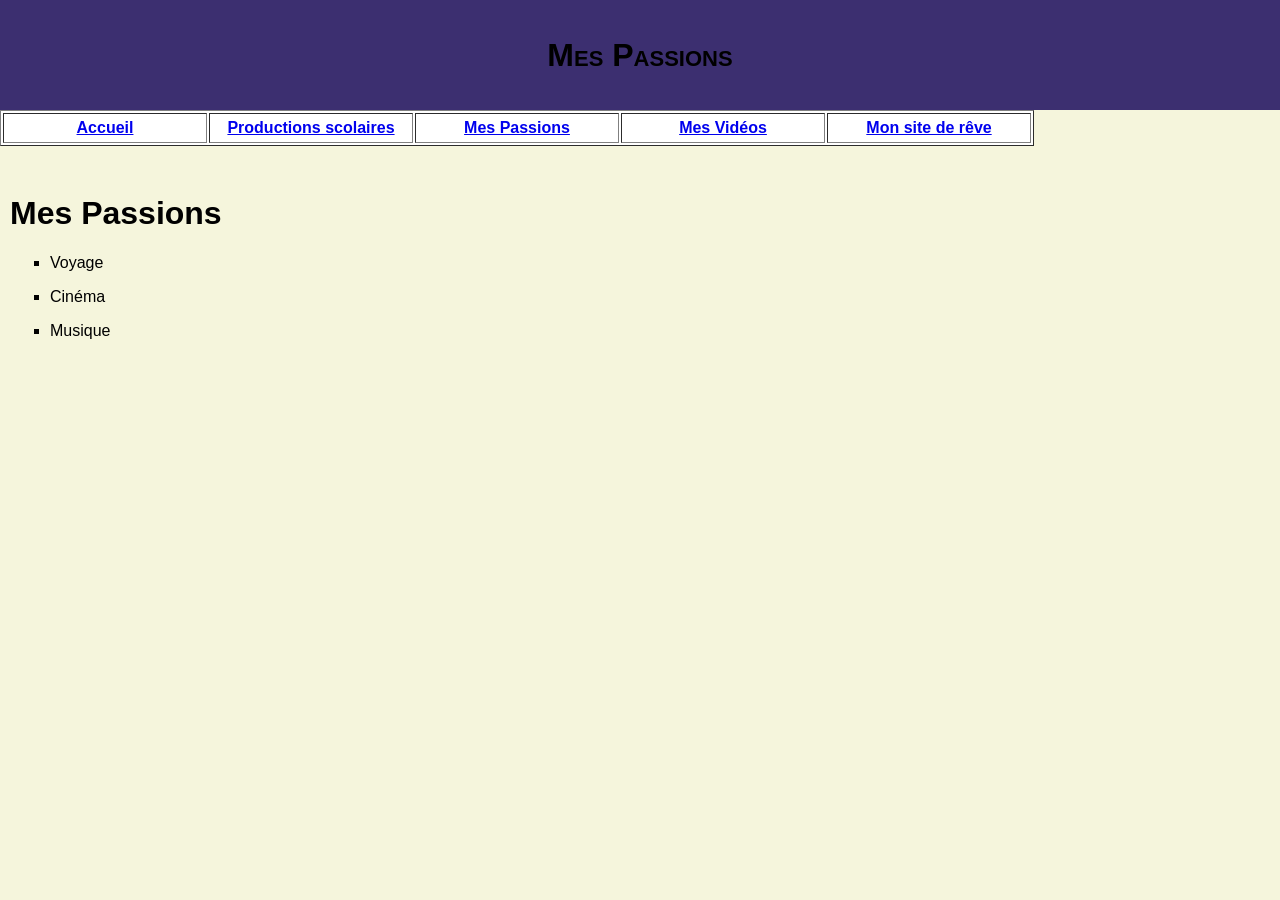
==== passions.html @ 6b16307d "Add files via upload" ====
<!DOCTYPE html>
<html lang="fr">

<head>
	<title> Mes Passions </title>
	<meta charset="utf-8" />
	<link rel="stylesheet" href="style.css" type="text/css" />
</head>

<body>
	<div id="entete-de-page"> 
		<p>Mes Passions </p>
	</div> 
	<table id="bloc-menu" border="1">
	<tr>
		<th><a href="index.html"> Accueil </a></th>
		<th><a href="productions.html">Productions scolaires</a></th>
		<th><a href="passions.html">Mes Passions</a></th>
		<th><a href="videos.html">Mes Vidéos</a></th>
		<th><a href="site.html">Mon site de rêve</a></th>
	</tr>
	</table> <br/> 
	<div id="contenu">
		<h1> Mes Passions </h1>	
		 <ul><li>Voyage</li></ul>
		  <ul><li>Cinéma</li></ul>
		   <ul><li>Musique</li></ul>
	</div> <br/> 
	
</body>

</html>
---- style.css ----
iframe{
width:100%;
height:100vh;
}

body, div {
	margin: 0;
	padding: 0;
	background-color: beige;
	font-family: Baskerville Old Face, sans-serif;
	font-size: 16px;
}
img { 
	float: left; 
	margin-right: 20px;
}
th { width: 200px;}
ul { list-style-type: square; }

#entete-de-page {
	padding: 5px;
	height: 100px;
	background-color: #3C2F70;
	font-size: 32px;
	font-weight: bold;
	font-variant: small-caps;
	text-align: center;
}
#bloc-menu {
	height: 36px;
	background-color: white;
	float: center;
	color: white;
}
#contenu {
	padding: 10px;
	background-color: beige;
}
#infos {
	color: black;
	font-style: italic;
}
#pied-de-page {
	padding: 5px;
	background-color: #FFAD00;
	font-size: 11px;
}

/*mettre une image aux bords arrondis*/

.arrondie {
-moz-border-radius:7px;
-webkit-border-radius:7px;
border-radius:7px;
}
	.bouton.active {
Color:#FFAD00;
}	

.bouton {
	display: inline-block;
	text-align: center;
	text-decoration: none;
	font-weight: 400;
	color: #3C2F70;
	font-size: 4rem;
	line-height: 2em;
	margin: 0 20px; /* espace entre les boutons */
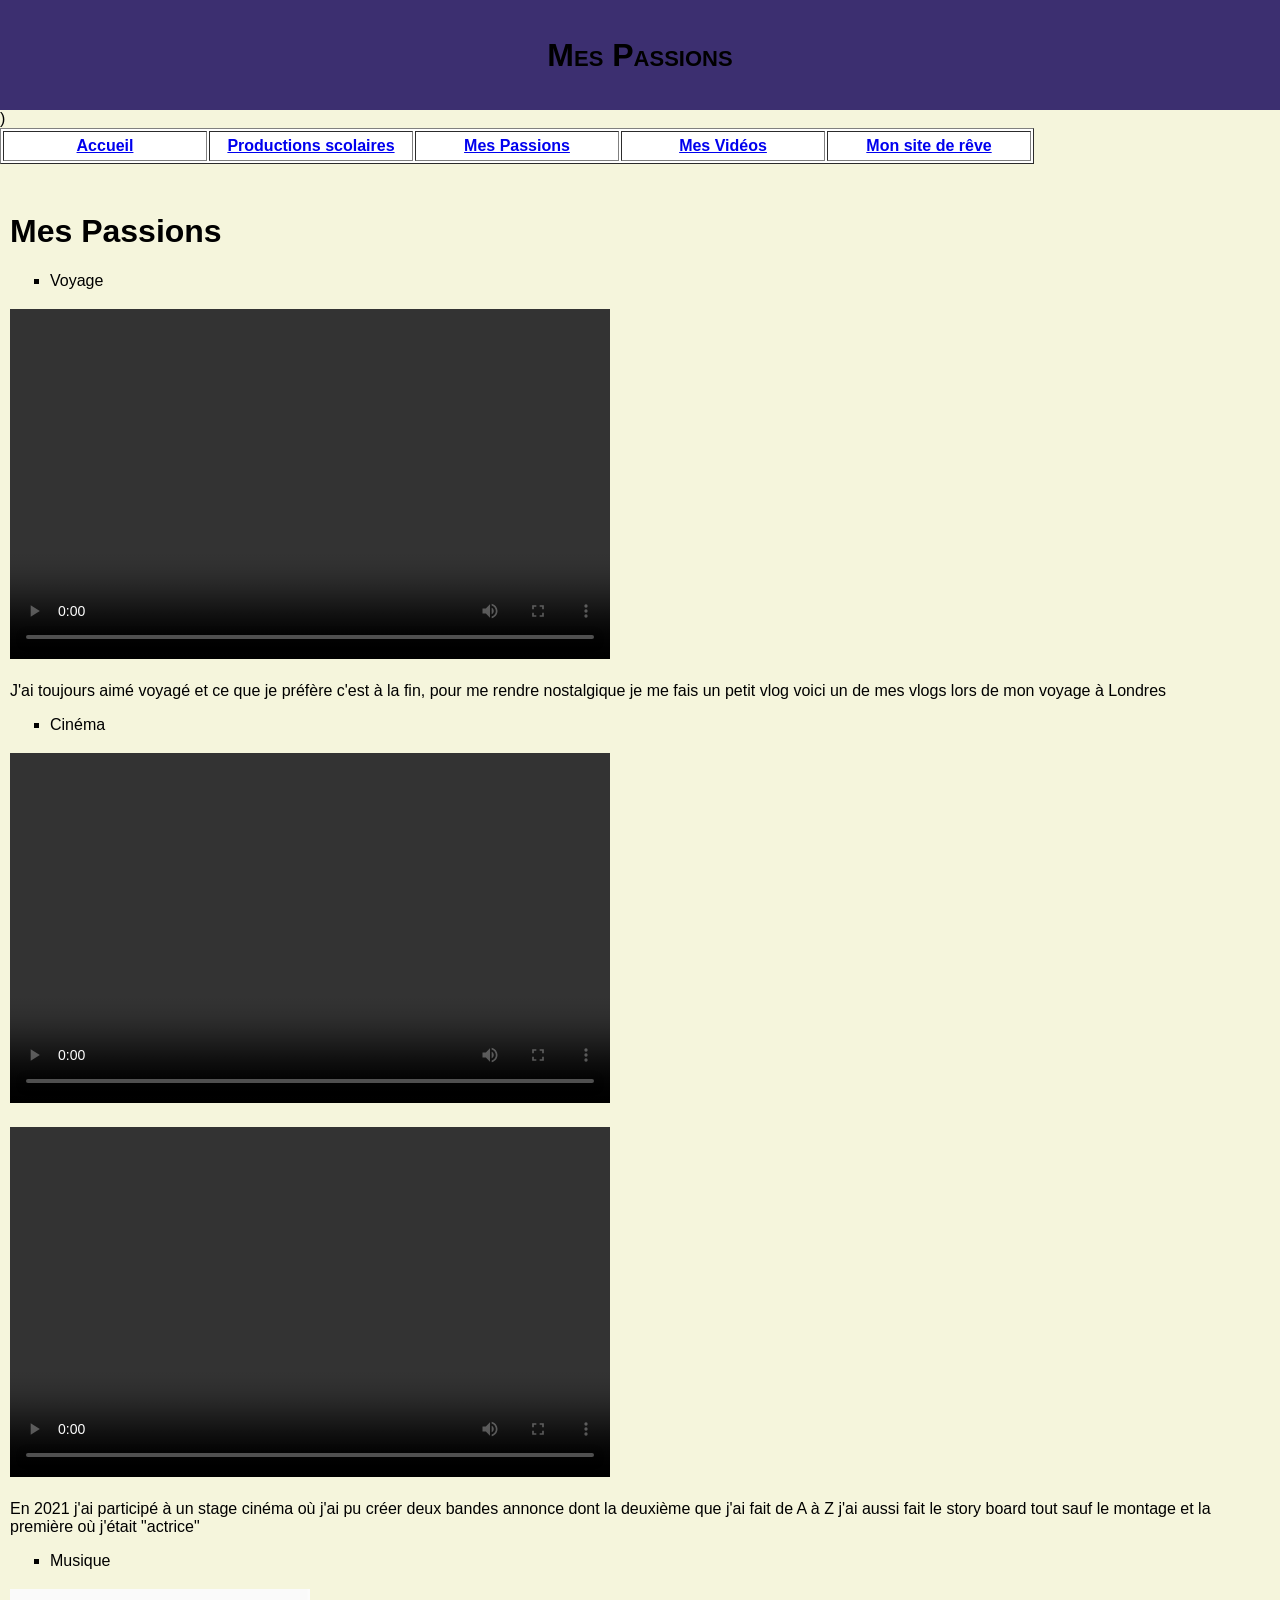
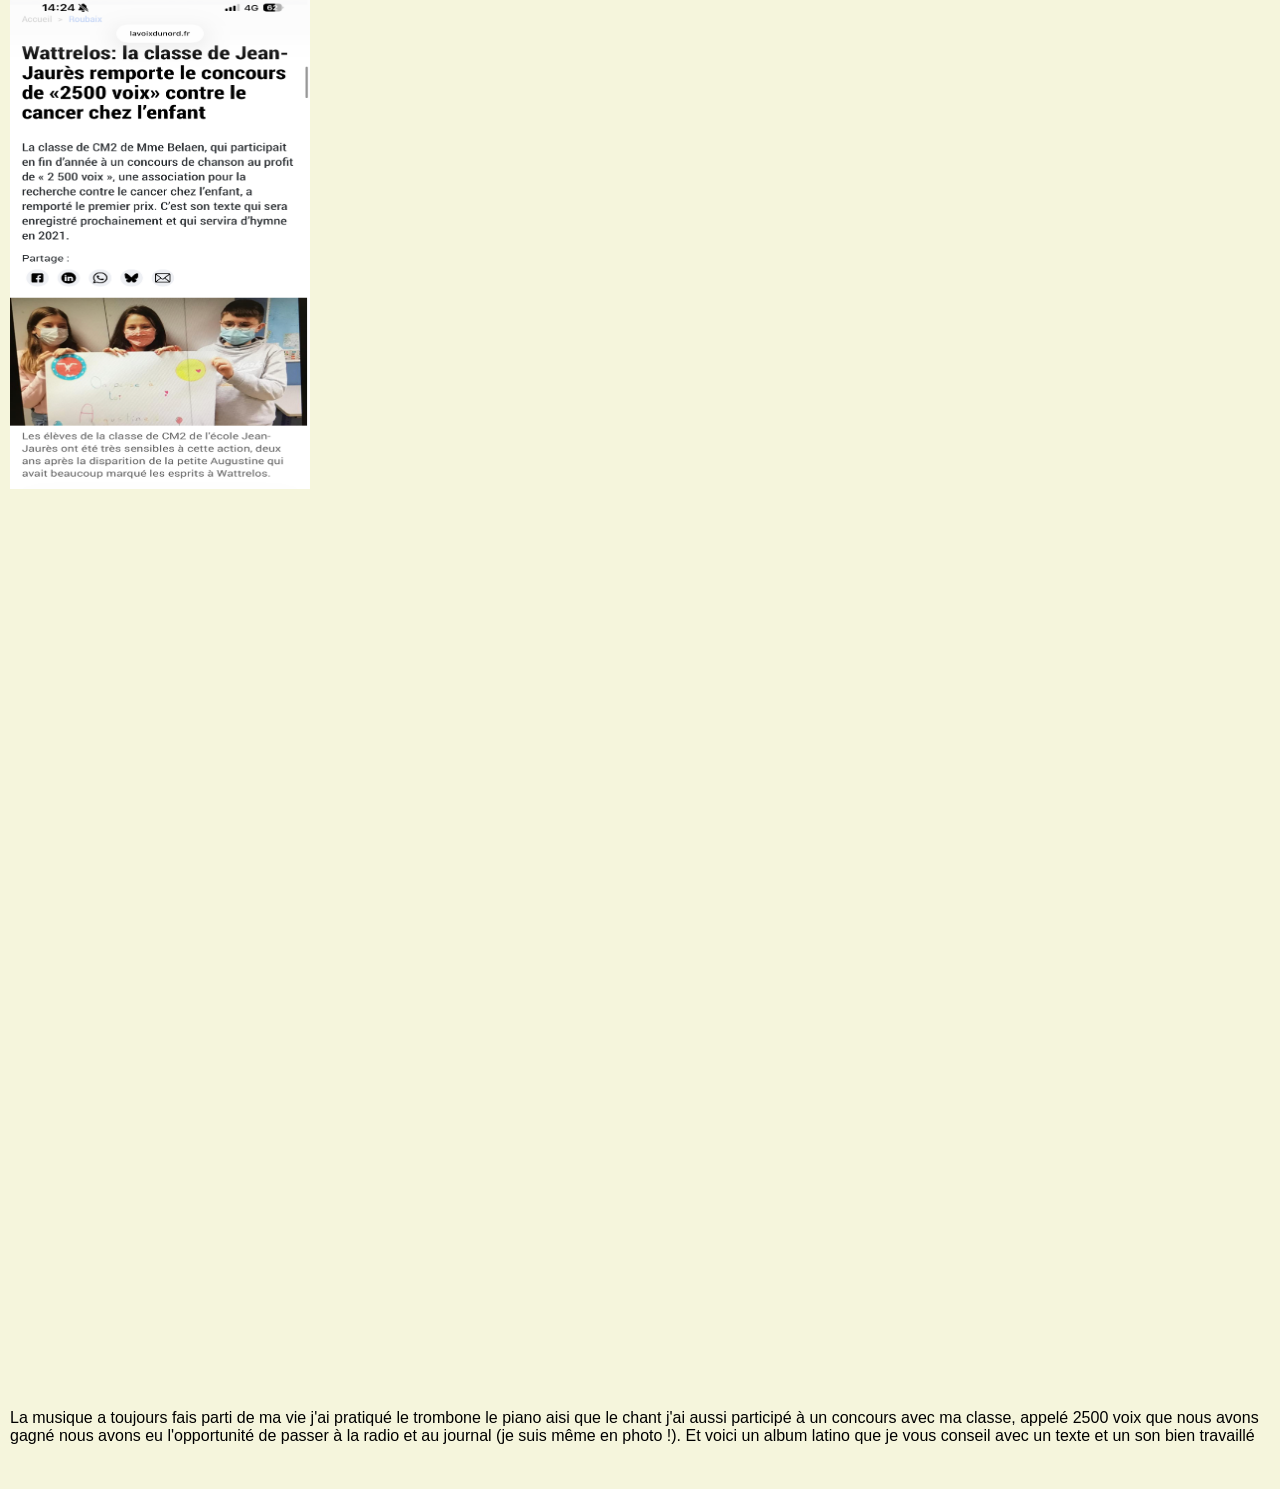
==== commit 1121ca12: "Add files via upload" ====
--- a/passions.html
+++ b/passions.html
@@ -15,7 +15,7 @@
 	<tr>
 		<th><a href="index.html"> Accueil </a></th>
 		<th><a href="productions.html">Productions scolaires</a></th>
-		<th><a href="passions.html">Mes Passions</a></th>
+		<th><a href="passions.html">Mes Passions</a></th>)
 		<th><a href="videos.html">Mes Vidéos</a></th>
 		<th><a href="site.html">Mon site de rêve</a></th>
 	</tr>
@@ -23,8 +23,18 @@
 	<div id="contenu">
 		<h1> Mes Passions </h1>	
 		 <ul><li>Voyage</li></ul>
+		 <h3><video src="londres.mp4" controls width="600" height="350"></video></h3>
+		 <p>J'ai toujours aimé voyagé et ce que je préfère c'est à la fin, pour me rendre nostalgique je me fais un petit vlog voici un de mes vlogs lors de mon voyage à Londres
+		 
 		  <ul><li>Cinéma</li></ul>
+		    <h3><video src="bandeannonce1.mp4" controls width="600" height="350"></video></h3>
+			 <h3><video src="20260223_132036000_iOS.MP4" controls width="600" height="350"></video></h3>
+			<!--j'insère du texte -->		
+			<p> En 2021 j'ai participé à un stage cinéma où j'ai pu créer deux bandes annonce dont la deuxième que j'ai fait de A à Z j'ai aussi fait le story board tout sauf le montage et la première où j'était "actrice"</p>
 		   <ul><li>Musique</li></ul>
+		    <h3><img src="2500voix.png" controls width="300" height="500"></img></h3>
+		   <iframe width="560" height="315" src="https://www.youtube.com/embed/TcALA39UEq8?si=ViG0YLCUxaZzgV8R" title="YouTube video player" frameborder="0" allow="accelerometer; autoplay; clipboard-write; encrypted-media; gyroscope; picture-in-picture; web-share" referrerpolicy="strict-origin-when-cross-origin" allowfullscreen></iframe>
+		   <p>La musique a toujours fais parti de ma vie j'ai pratiqué le trombone le piano aisi que le chant j'ai aussi participé à un concours avec ma classe, appelé 2500 voix que nous avons gagné nous avons eu l'opportunité de passer à la radio et au journal (je suis même en photo !). Et voici un album latino que je vous conseil avec un texte et un son bien travaillé
 	</div> <br/> 
 	
 </body>
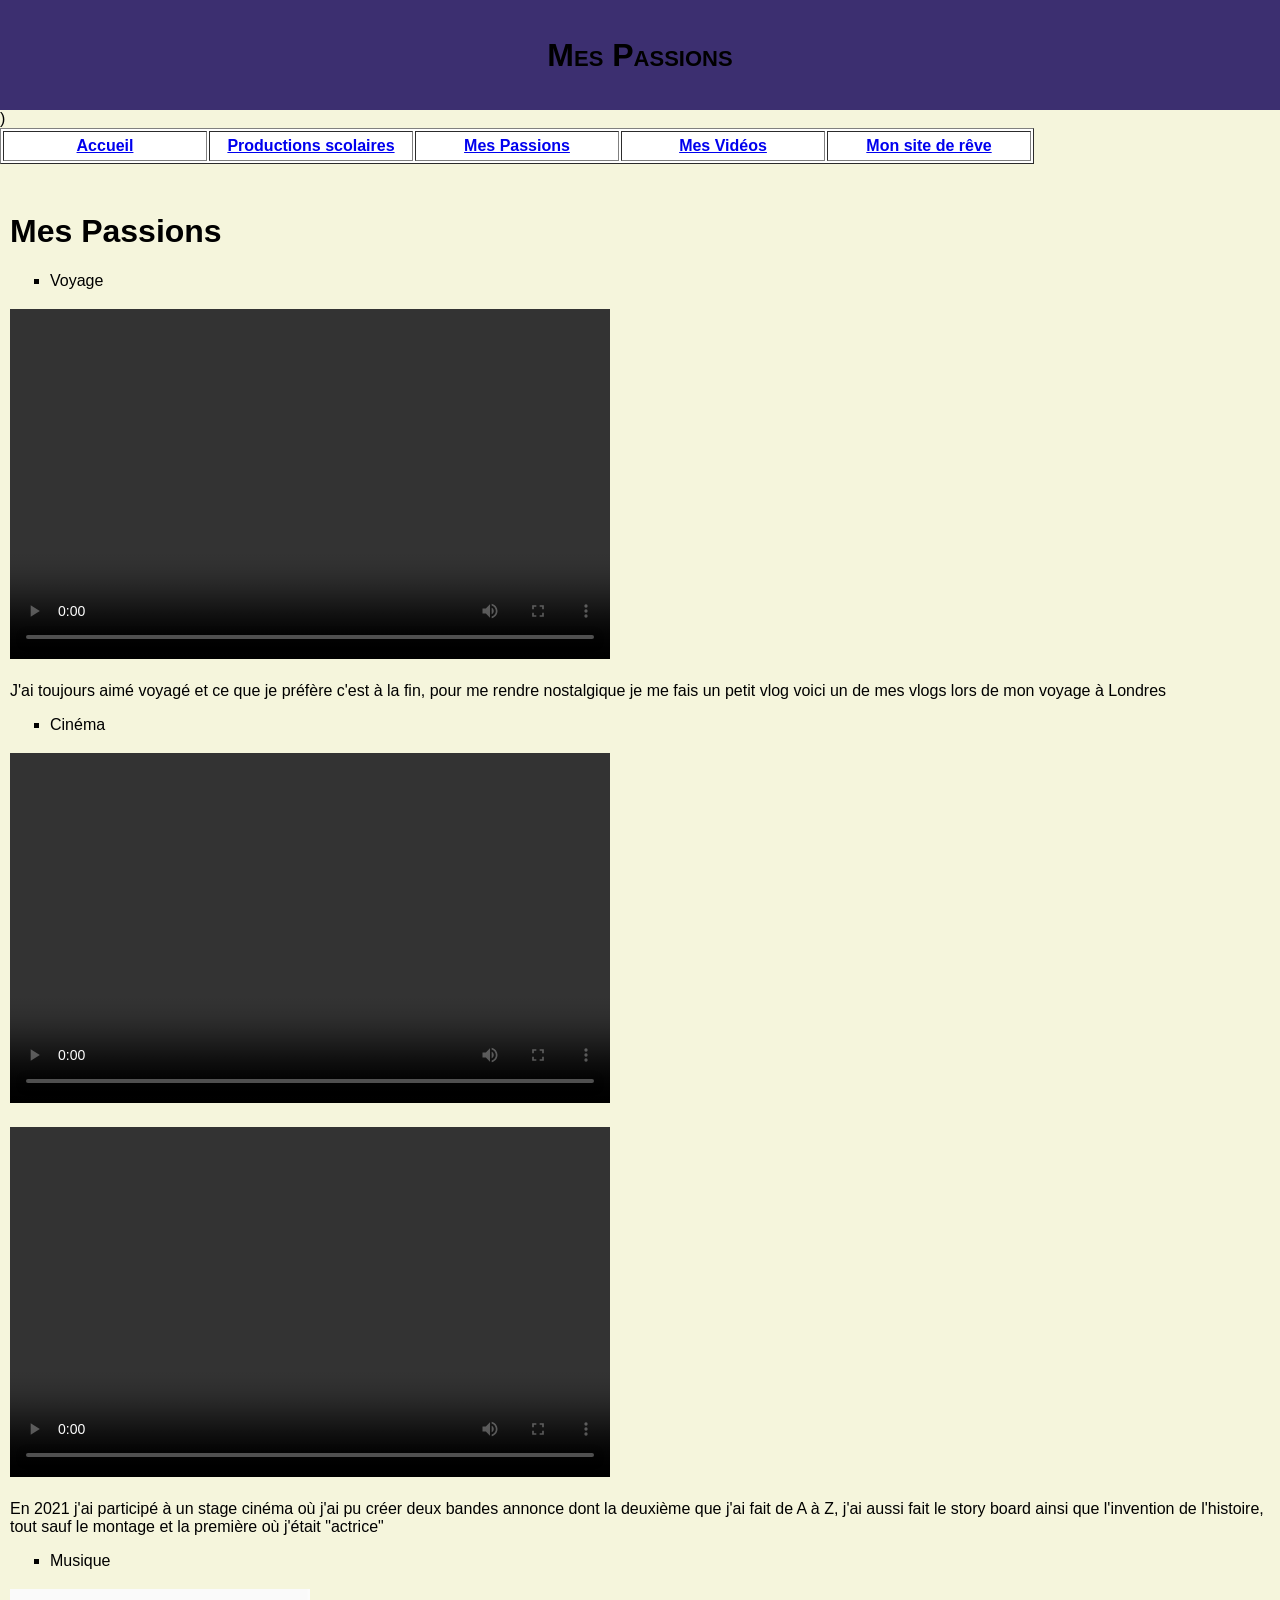
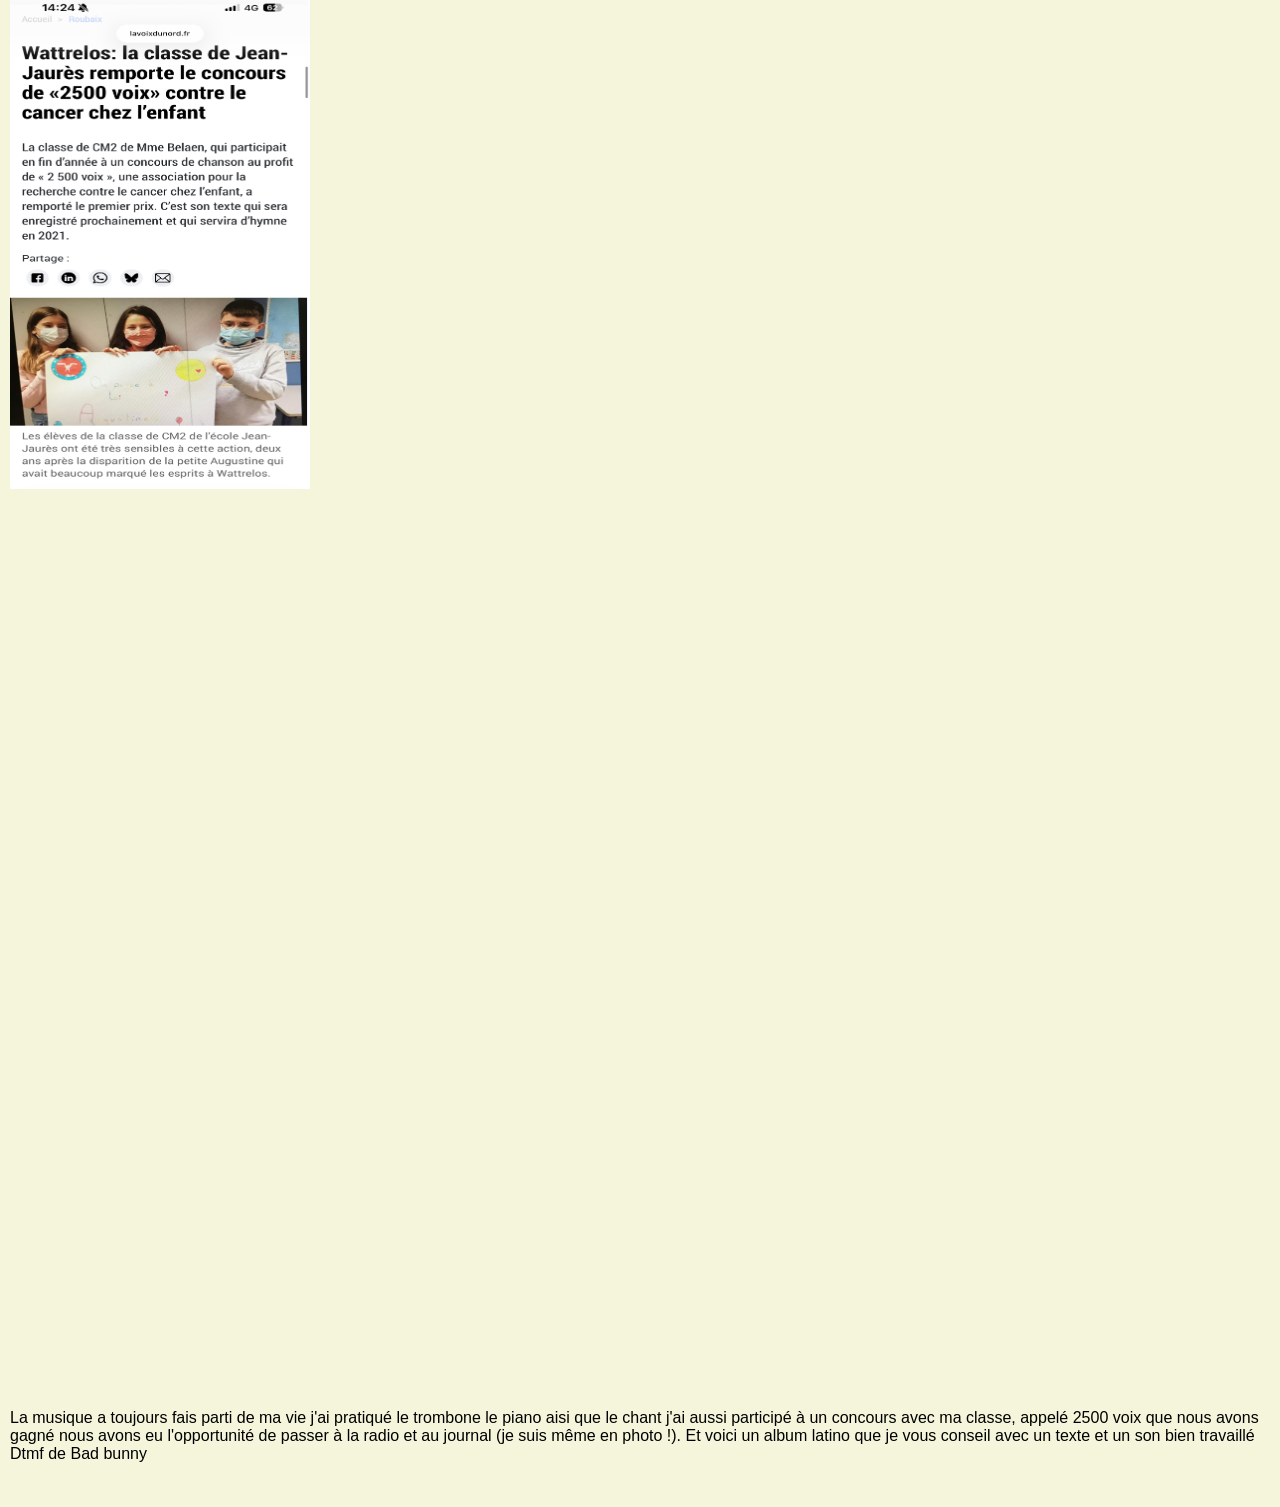
==== commit b5c2d160: "Add files via upload" ====
--- a/passions.html
+++ b/passions.html
@@ -30,12 +30,12 @@
 		    <h3><video src="bandeannonce1.mp4" controls width="600" height="350"></video></h3>
 			 <h3><video src="20260223_132036000_iOS.MP4" controls width="600" height="350"></video></h3>
 			<!--j'insère du texte -->		
-			<p> En 2021 j'ai participé à un stage cinéma où j'ai pu créer deux bandes annonce dont la deuxième que j'ai fait de A à Z j'ai aussi fait le story board tout sauf le montage et la première où j'était "actrice"</p>
+			<p> En 2021 j'ai participé à un stage cinéma où j'ai pu créer deux bandes annonce dont la deuxième que j'ai fait de A à Z, j'ai aussi fait le story board ainsi que l'invention de l'histoire, tout sauf le montage et la première où j'était "actrice"</p>
 		   <ul><li>Musique</li></ul>
 		    <h3><img src="2500voix.png" controls width="300" height="500"></img></h3>
 		   <iframe width="560" height="315" src="https://www.youtube.com/embed/TcALA39UEq8?si=ViG0YLCUxaZzgV8R" title="YouTube video player" frameborder="0" allow="accelerometer; autoplay; clipboard-write; encrypted-media; gyroscope; picture-in-picture; web-share" referrerpolicy="strict-origin-when-cross-origin" allowfullscreen></iframe>
 		   <p>La musique a toujours fais parti de ma vie j'ai pratiqué le trombone le piano aisi que le chant j'ai aussi participé à un concours avec ma classe, appelé 2500 voix que nous avons gagné nous avons eu l'opportunité de passer à la radio et au journal (je suis même en photo !). Et voici un album latino que je vous conseil avec un texte et un son bien travaillé
-	</div> <br/> 
+Dtmf de Bad bunny	</div> <br/> 
 	
 </body>
 
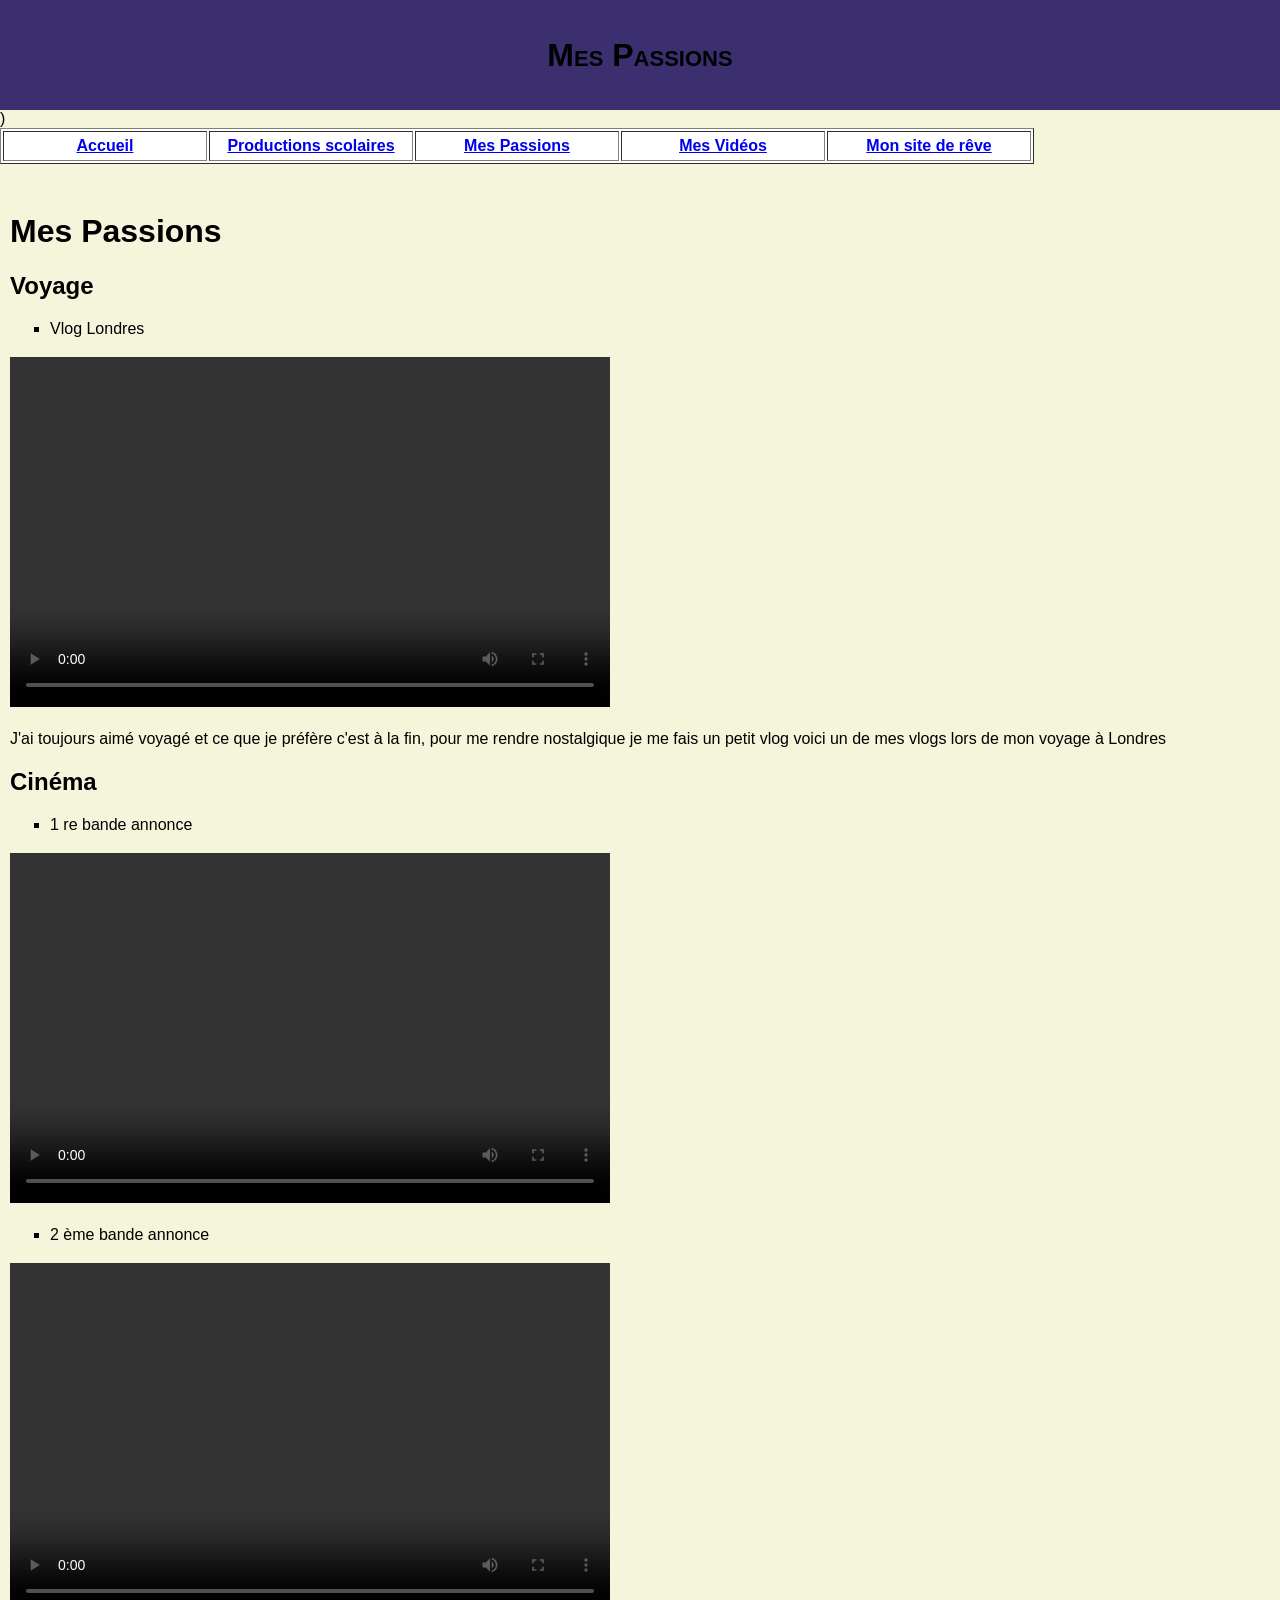
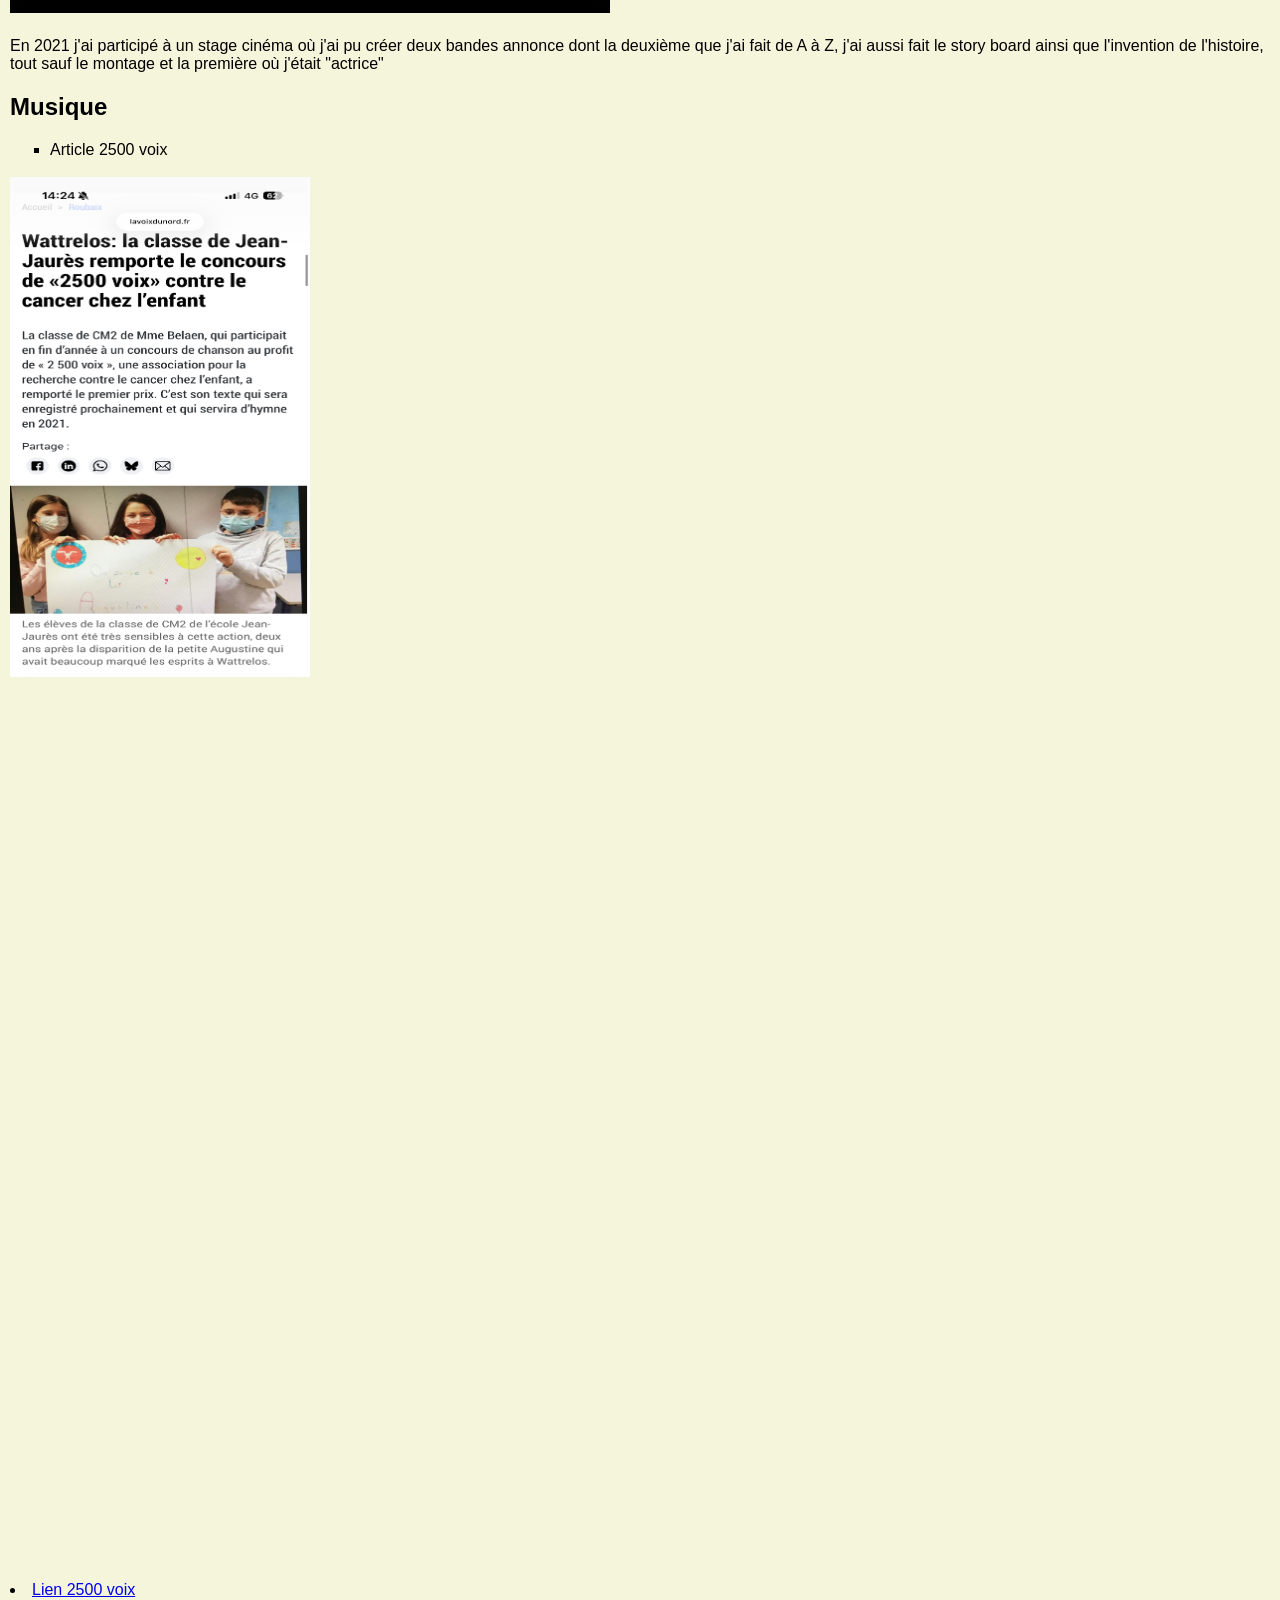
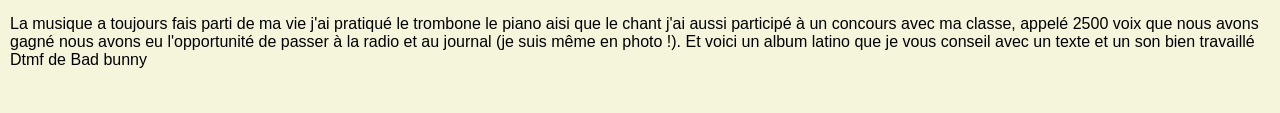
==== commit 89bac8db: "Add files via upload" ====
--- a/passions.html
+++ b/passions.html
@@ -22,18 +22,23 @@
 	</table> <br/> 
 	<div id="contenu">
 		<h1> Mes Passions </h1>	
-		 <ul><li>Voyage</li></ul>
+			 <h2>Voyage</h2>
+			  <ul><li>Vlog Londres</li></ul>
+	
 		 <h3><video src="londres.mp4" controls width="600" height="350"></video></h3>
 		 <p>J'ai toujours aimé voyagé et ce que je préfère c'est à la fin, pour me rendre nostalgique je me fais un petit vlog voici un de mes vlogs lors de mon voyage à Londres
 		 
-		  <ul><li>Cinéma</li></ul>
-		    <h3><video src="bandeannonce1.mp4" controls width="600" height="350"></video></h3>
-			 <h3><video src="20260223_132036000_iOS.MP4" controls width="600" height="350"></video></h3>
+		 <h2>Cinéma</h2>
+		    
+			<ul><li>1 re bande annonce</li></ul> <h3><video src="bandeannonce1.mp4" controls width="600" height="350"></video></h3>
+			 <ul><li>2 ème bande annonce</li></ul> <h3><video src="20260223_132036000_iOS.MP4" controls width="600" height="350"></video></h3>
 			<!--j'insère du texte -->		
 			<p> En 2021 j'ai participé à un stage cinéma où j'ai pu créer deux bandes annonce dont la deuxième que j'ai fait de A à Z, j'ai aussi fait le story board ainsi que l'invention de l'histoire, tout sauf le montage et la première où j'était "actrice"</p>
-		   <ul><li>Musique</li></ul>
-		    <h3><img src="2500voix.png" controls width="300" height="500"></img></h3>
-		   <iframe width="560" height="315" src="https://www.youtube.com/embed/TcALA39UEq8?si=ViG0YLCUxaZzgV8R" title="YouTube video player" frameborder="0" allow="accelerometer; autoplay; clipboard-write; encrypted-media; gyroscope; picture-in-picture; web-share" referrerpolicy="strict-origin-when-cross-origin" allowfullscreen></iframe>
+		  <h2>Musique</h2>
+		    
+			<ul><li>Article 2500 voix</li></ul> <h3><img src="2500voix.png" controls width="300" height="500"></img></h3>
+		    <iframe width="560" height="315" src="https://www.youtube.com/embed/TcALA39UEq8?si=ViG0YLCUxaZzgV8R" title="YouTube video player" frameborder="0" allow="accelerometer; autoplay; clipboard-write; encrypted-media; gyroscope; picture-in-picture; web-share" referrerpolicy="strict-origin-when-cross-origin" allowfullscreen></iframe>
+		   <li> <a href="https://actu.fr/hauts-de-france/wattrelos_59650/ces-ecoliers-de-wattrelos-vont-enregistrer-pour-les-2500-voix-contre-les-cancers-pediatriques_38693174.html" target="_blank">Lien 2500 voix</a> </li>
 		   <p>La musique a toujours fais parti de ma vie j'ai pratiqué le trombone le piano aisi que le chant j'ai aussi participé à un concours avec ma classe, appelé 2500 voix que nous avons gagné nous avons eu l'opportunité de passer à la radio et au journal (je suis même en photo !). Et voici un album latino que je vous conseil avec un texte et un son bien travaillé
 Dtmf de Bad bunny	</div> <br/> 
 	
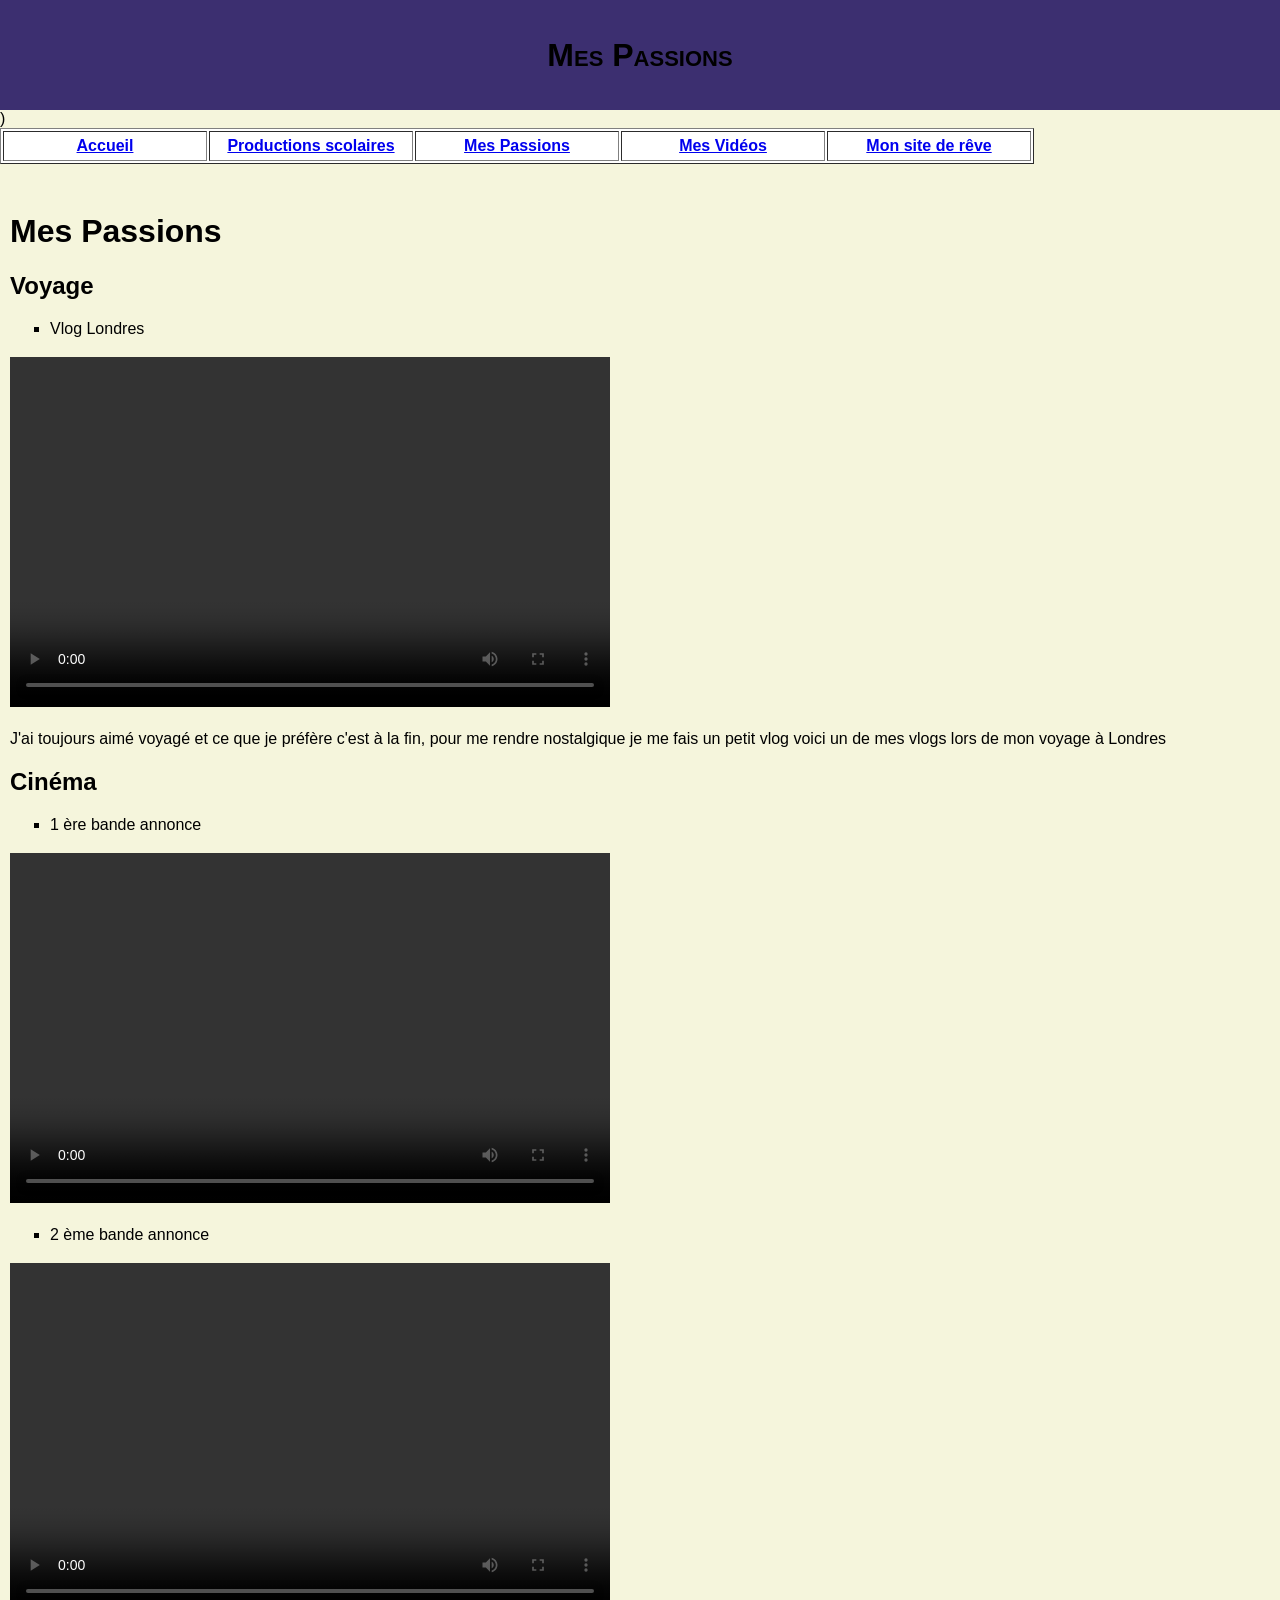
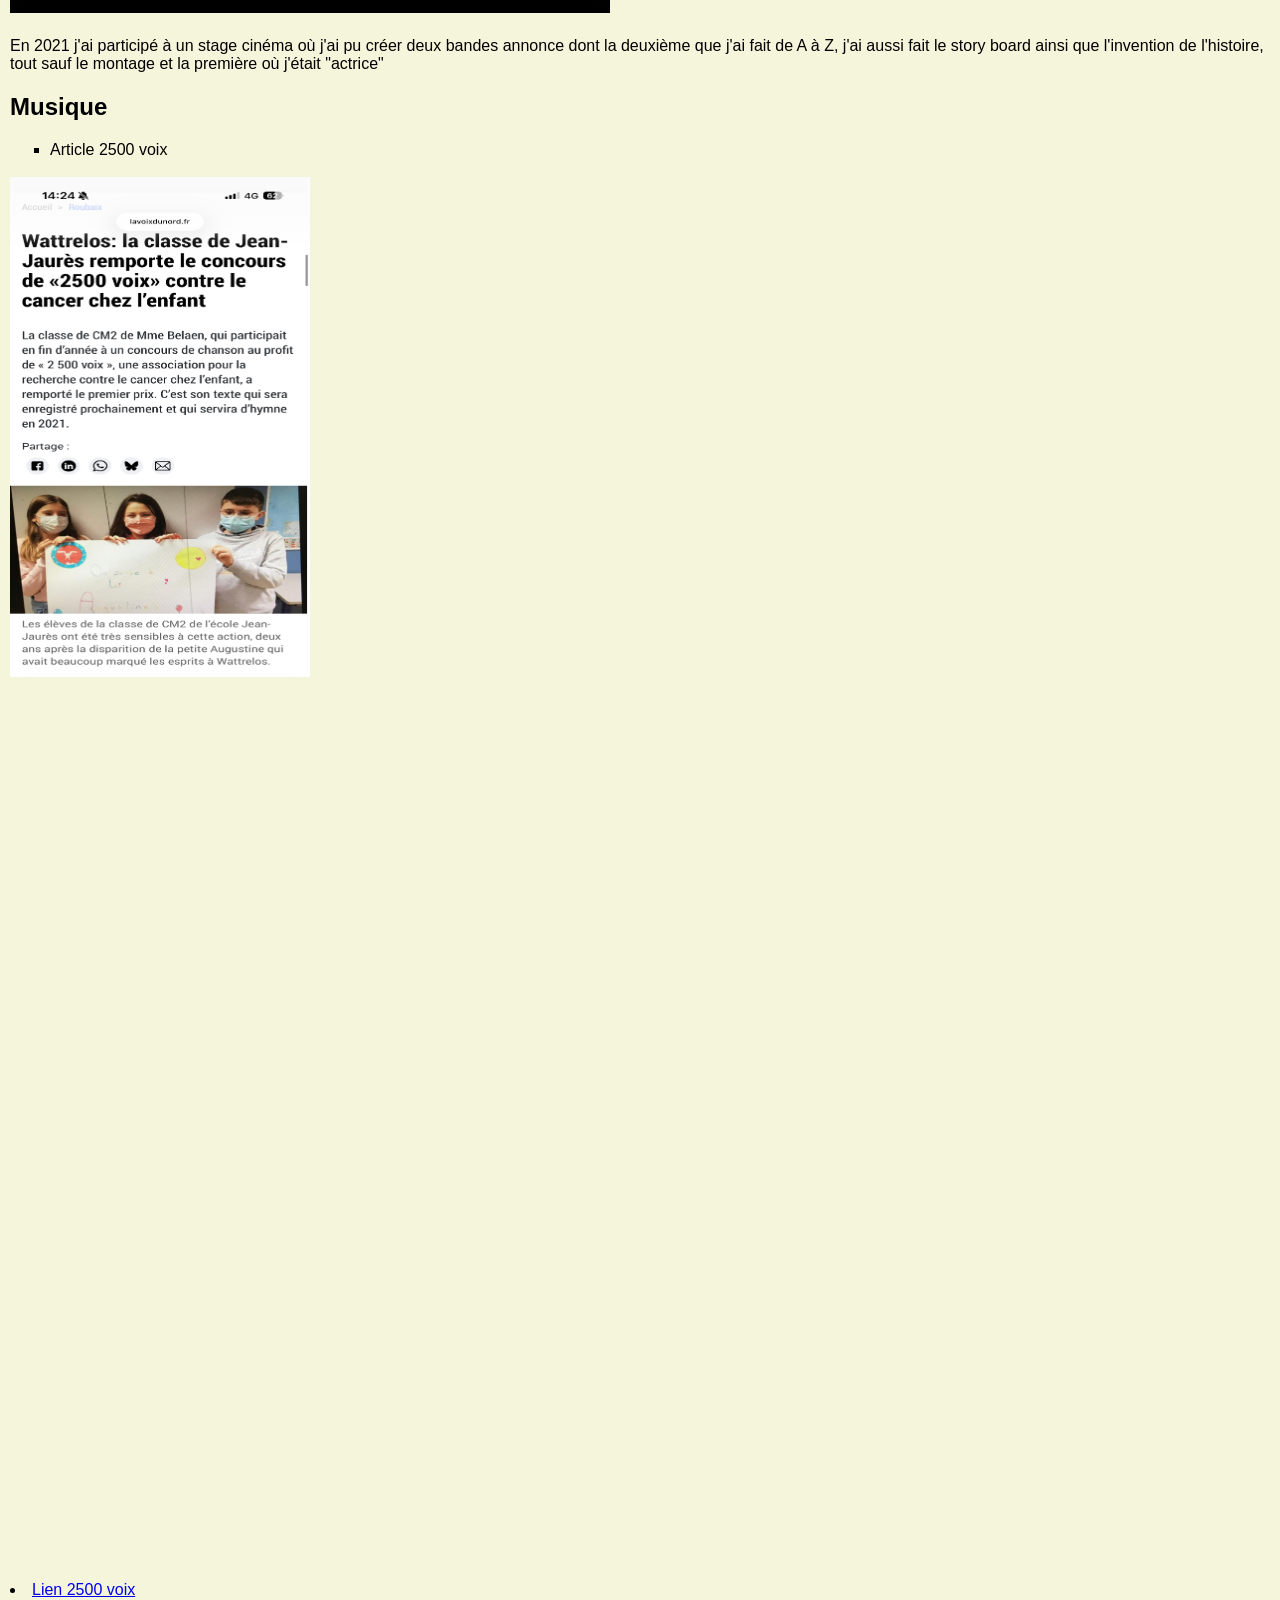
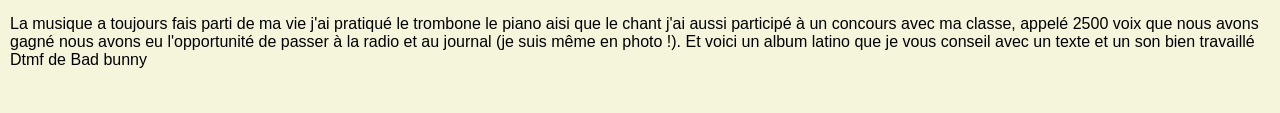
==== commit 41b1ba32: "Add files via upload" ====
--- a/passions.html
+++ b/passions.html
@@ -30,12 +30,12 @@
 		 
 		 <h2>Cinéma</h2>
 		    
-			<ul><li>1 re bande annonce</li></ul> <h3><video src="bandeannonce1.mp4" controls width="600" height="350"></video></h3>
+			<ul><li>1 ère bande annonce</li></ul> <h3><video src="bandeannonce1.mp4" controls width="600" height="350"></video></h3>
 			 <ul><li>2 ème bande annonce</li></ul> <h3><video src="20260223_132036000_iOS.MP4" controls width="600" height="350"></video></h3>
 			<!--j'insère du texte -->		
 			<p> En 2021 j'ai participé à un stage cinéma où j'ai pu créer deux bandes annonce dont la deuxième que j'ai fait de A à Z, j'ai aussi fait le story board ainsi que l'invention de l'histoire, tout sauf le montage et la première où j'était "actrice"</p>
 		  <h2>Musique</h2>
-		    
+		    <!--j'insère une image -->	
 			<ul><li>Article 2500 voix</li></ul> <h3><img src="2500voix.png" controls width="300" height="500"></img></h3>
 		    <iframe width="560" height="315" src="https://www.youtube.com/embed/TcALA39UEq8?si=ViG0YLCUxaZzgV8R" title="YouTube video player" frameborder="0" allow="accelerometer; autoplay; clipboard-write; encrypted-media; gyroscope; picture-in-picture; web-share" referrerpolicy="strict-origin-when-cross-origin" allowfullscreen></iframe>
 		   <li> <a href="https://actu.fr/hauts-de-france/wattrelos_59650/ces-ecoliers-de-wattrelos-vont-enregistrer-pour-les-2500-voix-contre-les-cancers-pediatriques_38693174.html" target="_blank">Lien 2500 voix</a> </li>
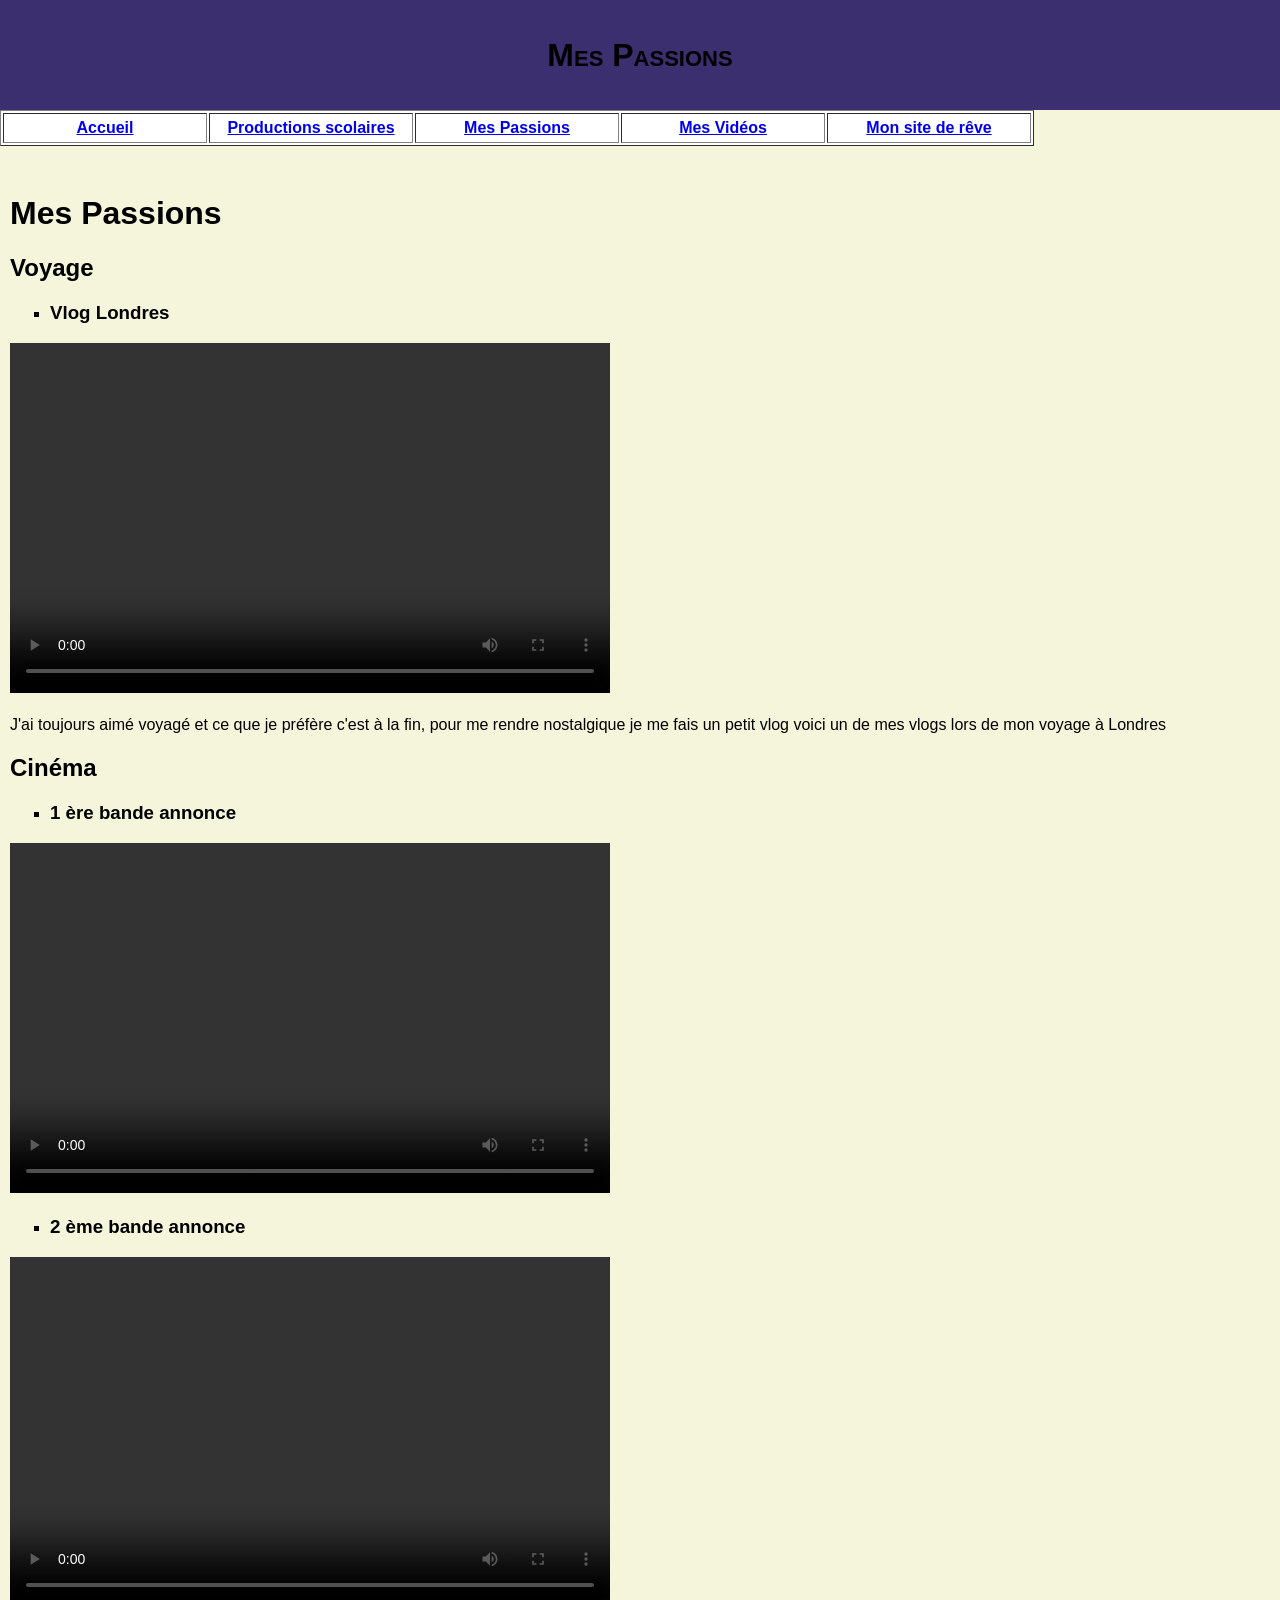
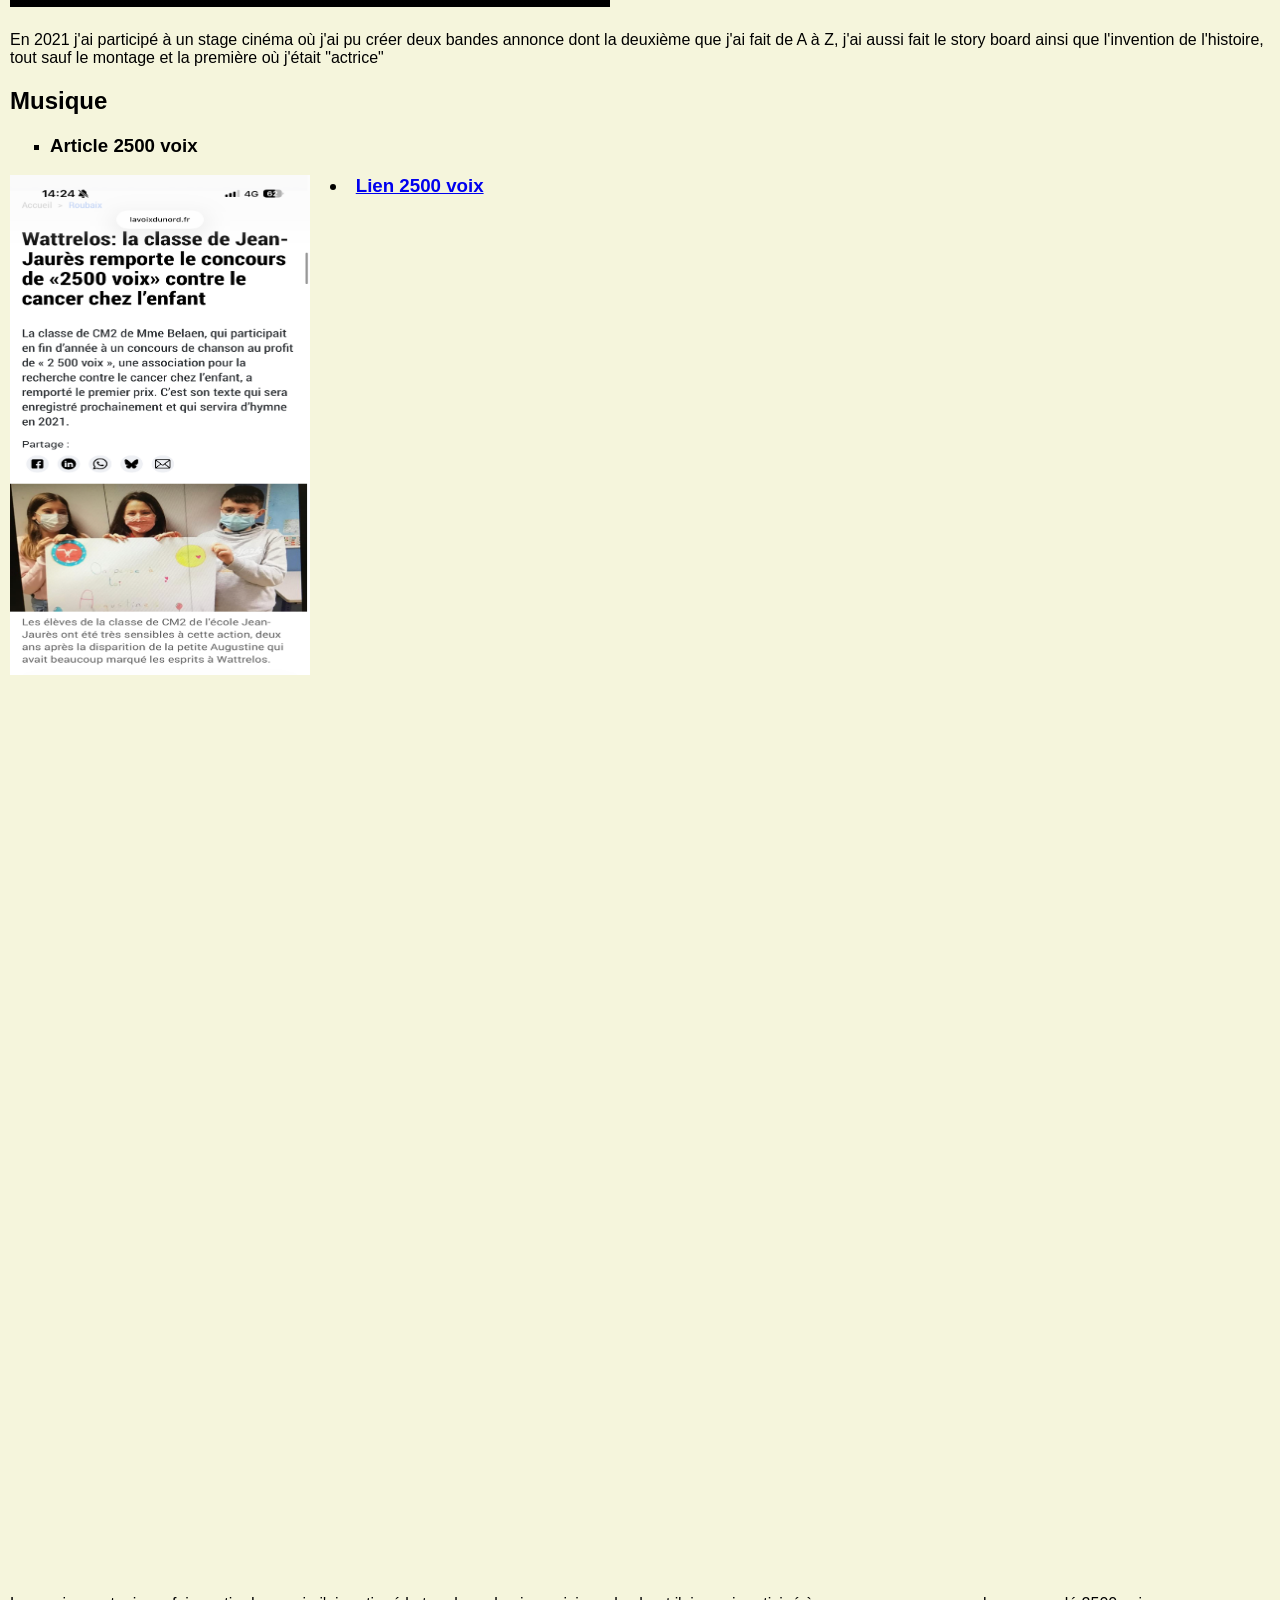
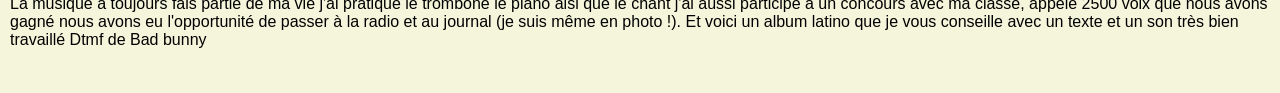
==== commit 15dfb47c: "Add files via upload" ====
--- a/passions.html
+++ b/passions.html
@@ -15,7 +15,7 @@
 	<tr>
 		<th><a href="index.html"> Accueil </a></th>
 		<th><a href="productions.html">Productions scolaires</a></th>
-		<th><a href="passions.html">Mes Passions</a></th>)
+		<th><a href="passions.html">Mes Passions</a></th>
 		<th><a href="videos.html">Mes Vidéos</a></th>
 		<th><a href="site.html">Mon site de rêve</a></th>
 	</tr>
@@ -23,23 +23,29 @@
 	<div id="contenu">
 		<h1> Mes Passions </h1>	
 			 <h2>Voyage</h2>
-			  <ul><li>Vlog Londres</li></ul>
+			  <ul><li><h3>Vlog Londres</h3></li></ul>
 	
 		 <h3><video src="londres.mp4" controls width="600" height="350"></video></h3>
 		 <p>J'ai toujours aimé voyagé et ce que je préfère c'est à la fin, pour me rendre nostalgique je me fais un petit vlog voici un de mes vlogs lors de mon voyage à Londres
 		 
 		 <h2>Cinéma</h2>
 		    
-			<ul><li>1 ère bande annonce</li></ul> <h3><video src="bandeannonce1.mp4" controls width="600" height="350"></video></h3>
-			 <ul><li>2 ème bande annonce</li></ul> <h3><video src="20260223_132036000_iOS.MP4" controls width="600" height="350"></video></h3>
+			<ul><li><h3>1 ère bande annonce</h3></li></ul> 
+			<h3><video src="bandeannonce1.mp4" controls width="600" height="350"></video></h3>
+			 <ul><li><h3>2 ème bande annonce</h3></li></ul> 
+			 <h3><video src="20260223_132036000_iOS.MP4" controls width="600" height="350"></video></h3>
 			<!--j'insère du texte -->		
 			<p> En 2021 j'ai participé à un stage cinéma où j'ai pu créer deux bandes annonce dont la deuxième que j'ai fait de A à Z, j'ai aussi fait le story board ainsi que l'invention de l'histoire, tout sauf le montage et la première où j'était "actrice"</p>
 		  <h2>Musique</h2>
 		    <!--j'insère une image -->	
-			<ul><li>Article 2500 voix</li></ul> <h3><img src="2500voix.png" controls width="300" height="500"></img></h3>
-		    <iframe width="560" height="315" src="https://www.youtube.com/embed/TcALA39UEq8?si=ViG0YLCUxaZzgV8R" title="YouTube video player" frameborder="0" allow="accelerometer; autoplay; clipboard-write; encrypted-media; gyroscope; picture-in-picture; web-share" referrerpolicy="strict-origin-when-cross-origin" allowfullscreen></iframe>
-		   <li> <a href="https://actu.fr/hauts-de-france/wattrelos_59650/ces-ecoliers-de-wattrelos-vont-enregistrer-pour-les-2500-voix-contre-les-cancers-pediatriques_38693174.html" target="_blank">Lien 2500 voix</a> </li>
-		   <p>La musique a toujours fais parti de ma vie j'ai pratiqué le trombone le piano aisi que le chant j'ai aussi participé à un concours avec ma classe, appelé 2500 voix que nous avons gagné nous avons eu l'opportunité de passer à la radio et au journal (je suis même en photo !). Et voici un album latino que je vous conseil avec un texte et un son bien travaillé
+			<ul><li><h3>Article 2500 voix</h3></li></ul> 
+			<h3><img src="2500voix.png" controls width="300" height="500"></img></h3>
+			
+			<h3><li> <a href="https://actu.fr/hauts-de-france/wattrelos_59650/ces-ecoliers-de-wattrelos-vont-enregistrer-pour-les-2500-voix-contre-les-cancers-pediatriques_38693174.html" target="_blank">Lien 2500 voix</a> </li></h3>
+		    
+			<iframe width="560" height="315" src="https://www.youtube.com/embed/TcALA39UEq8?si=ViG0YLCUxaZzgV8R" title="YouTube video player" frameborder="0" allow="accelerometer; autoplay; clipboard-write; encrypted-media; gyroscope; picture-in-picture; web-share" referrerpolicy="strict-origin-when-cross-origin" allowfullscreen></iframe>
+		 
+		   <p>La musique a toujours fais partie de ma vie j'ai pratiqué le trombone le piano aisi que le chant j'ai aussi participé à un concours avec ma classe, appelé 2500 voix que nous avons gagné nous avons eu l'opportunité de passer à la radio et au journal (je suis même en photo !). Et voici un album latino que je vous conseille avec un texte et un son très bien travaillé
 Dtmf de Bad bunny	</div> <br/> 
 	
 </body>
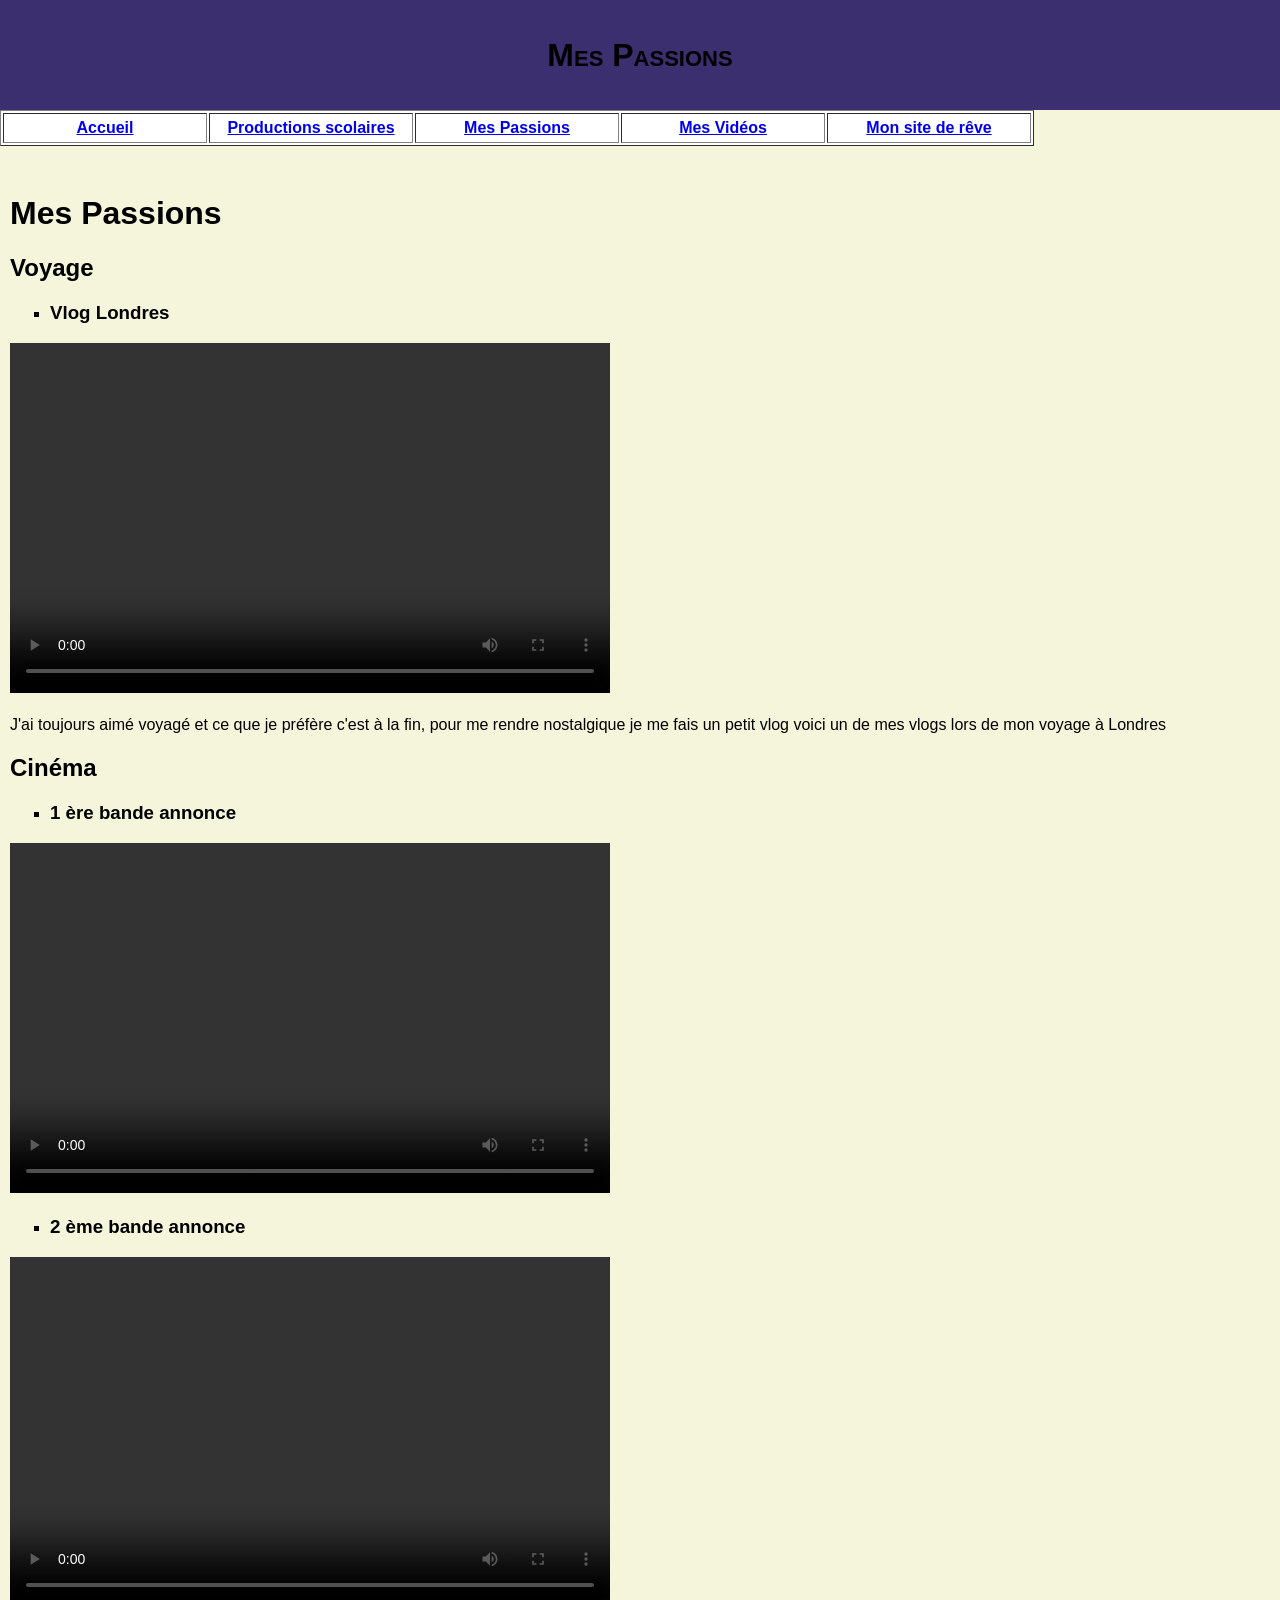
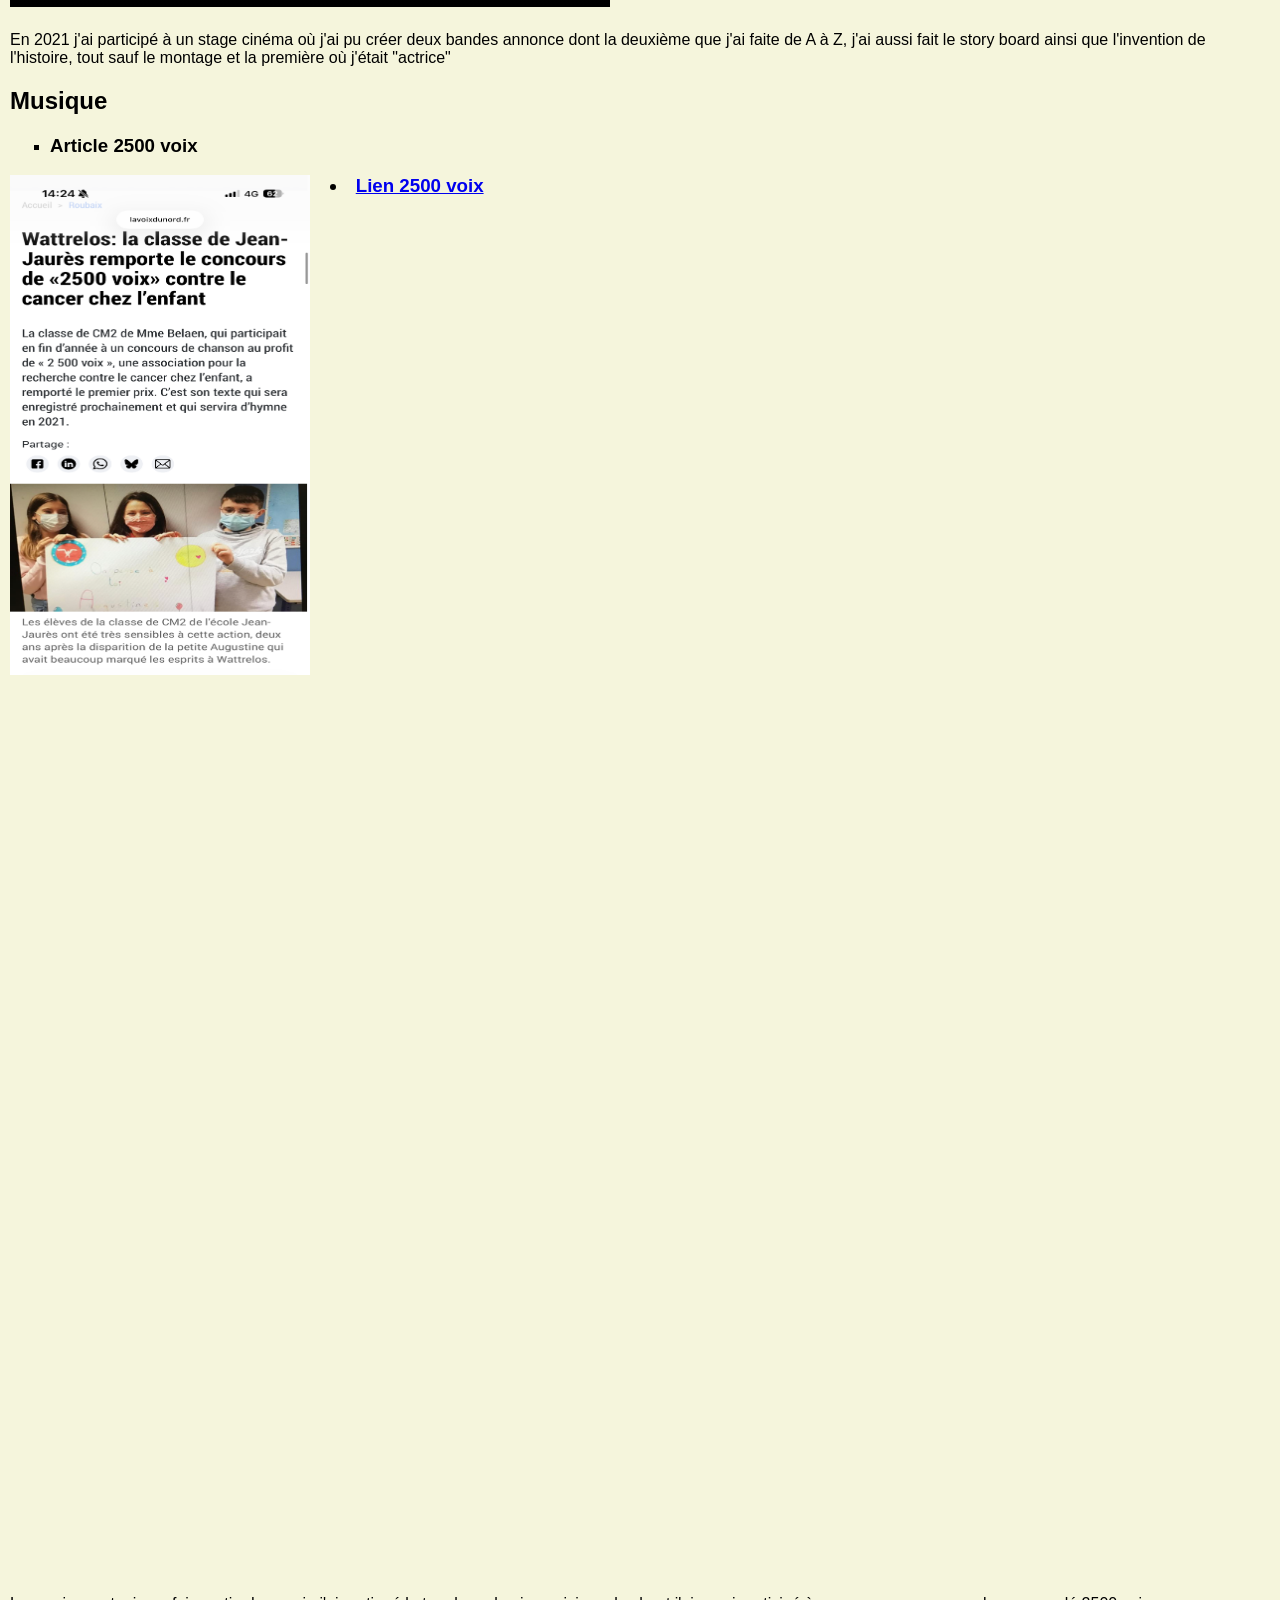
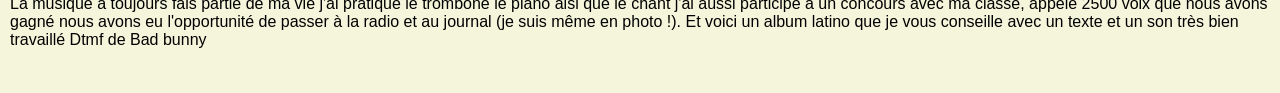
==== commit 64c25efe: "Add files via upload" ====
--- a/passions.html
+++ b/passions.html
@@ -35,7 +35,7 @@
 			 <ul><li><h3>2 ème bande annonce</h3></li></ul> 
 			 <h3><video src="20260223_132036000_iOS.MP4" controls width="600" height="350"></video></h3>
 			<!--j'insère du texte -->		
-			<p> En 2021 j'ai participé à un stage cinéma où j'ai pu créer deux bandes annonce dont la deuxième que j'ai fait de A à Z, j'ai aussi fait le story board ainsi que l'invention de l'histoire, tout sauf le montage et la première où j'était "actrice"</p>
+			<p> En 2021 j'ai participé à un stage cinéma où j'ai pu créer deux bandes annonce dont la deuxième que j'ai faite de A à Z, j'ai aussi fait le story board ainsi que l'invention de l'histoire, tout sauf le montage et la première où j'était "actrice"</p>
 		  <h2>Musique</h2>
 		    <!--j'insère une image -->	
 			<ul><li><h3>Article 2500 voix</h3></li></ul> 
@@ -43,7 +43,7 @@
 			
 			<h3><li> <a href="https://actu.fr/hauts-de-france/wattrelos_59650/ces-ecoliers-de-wattrelos-vont-enregistrer-pour-les-2500-voix-contre-les-cancers-pediatriques_38693174.html" target="_blank">Lien 2500 voix</a> </li></h3>
 		    
-			<iframe width="560" height="315" src="https://www.youtube.com/embed/TcALA39UEq8?si=ViG0YLCUxaZzgV8R" title="YouTube video player" frameborder="0" allow="accelerometer; autoplay; clipboard-write; encrypted-media; gyroscope; picture-in-picture; web-share" referrerpolicy="strict-origin-when-cross-origin" allowfullscreen></iframe>
+			<iframe width="400" height="215" src="https://www.youtube.com/embed/TcALA39UEq8?si=ViG0YLCUxaZzgV8R" title="YouTube video player" frameborder="0" allow="accelerometer; autoplay; clipboard-write; encrypted-media; gyroscope; picture-in-picture; web-share" referrerpolicy="strict-origin-when-cross-origin" allowfullscreen></iframe>
 		 
 		   <p>La musique a toujours fais partie de ma vie j'ai pratiqué le trombone le piano aisi que le chant j'ai aussi participé à un concours avec ma classe, appelé 2500 voix que nous avons gagné nous avons eu l'opportunité de passer à la radio et au journal (je suis même en photo !). Et voici un album latino que je vous conseille avec un texte et un son très bien travaillé
 Dtmf de Bad bunny	</div> <br/> 
